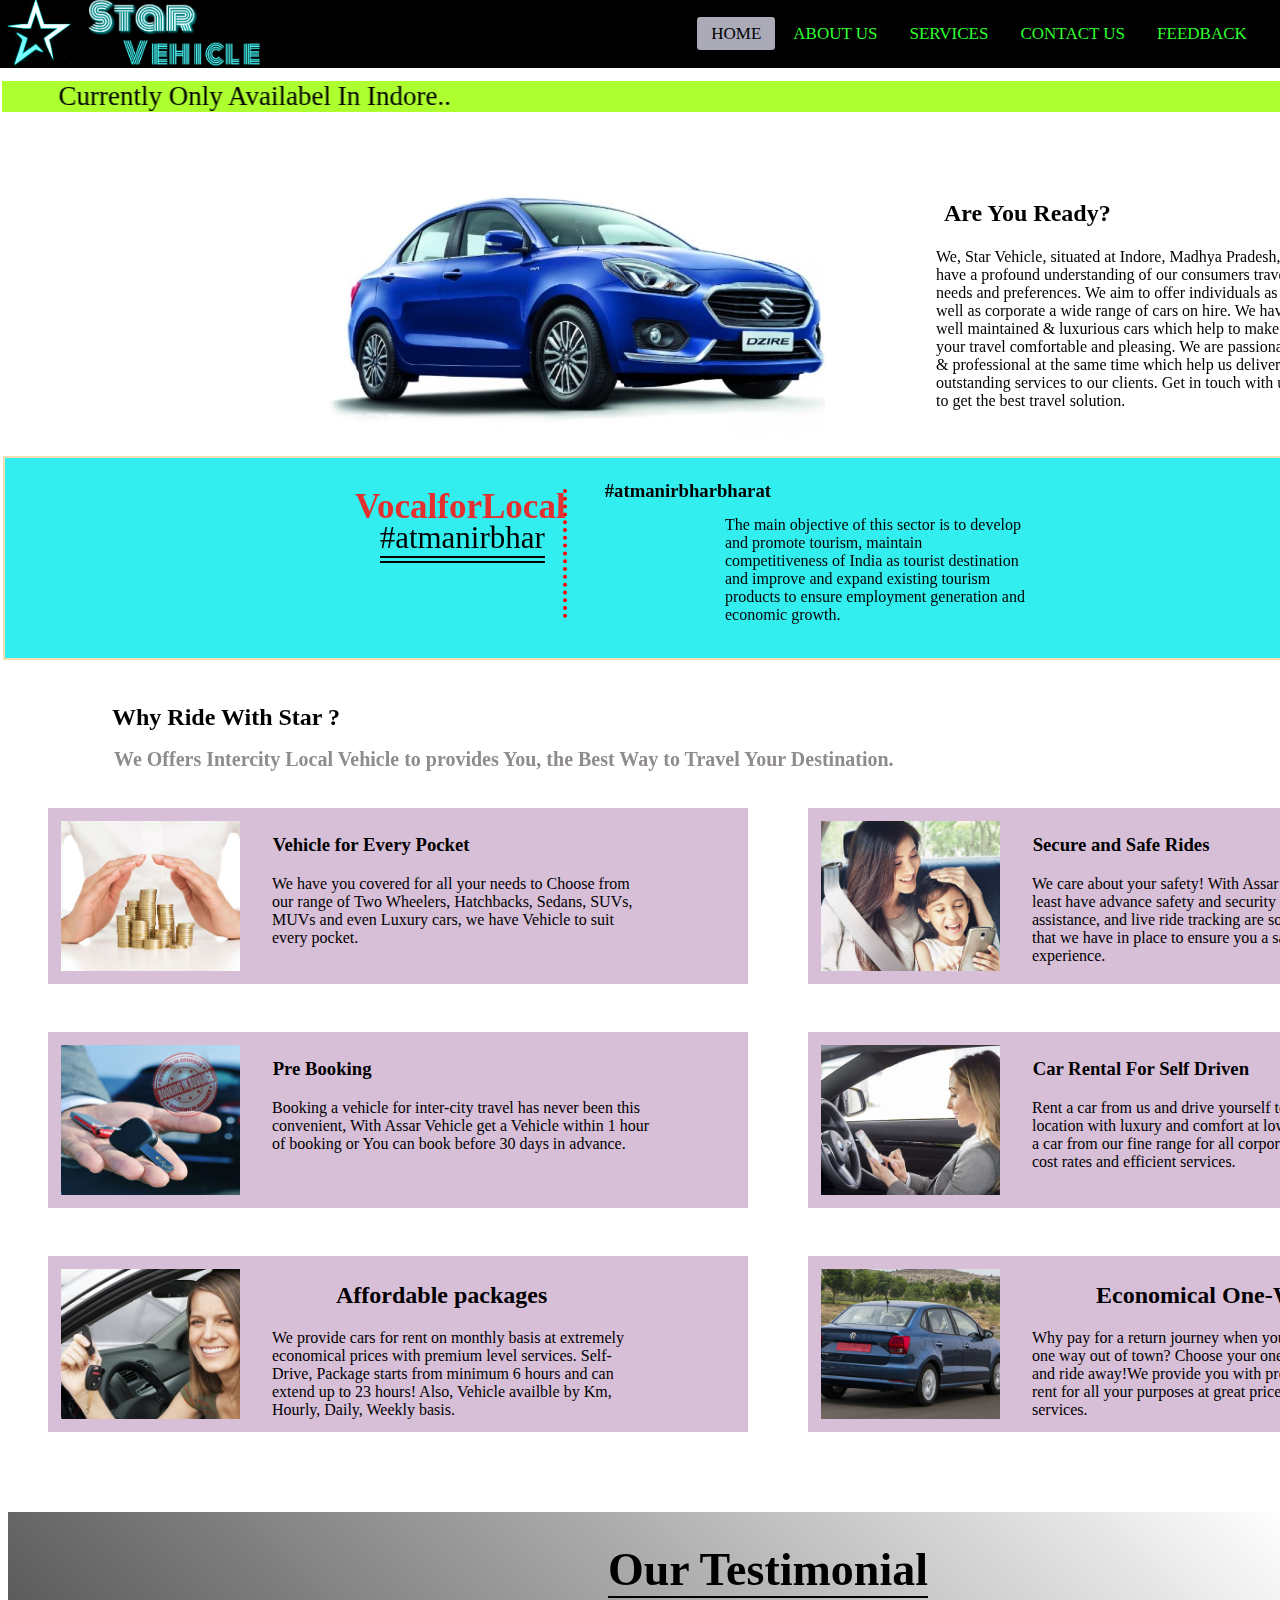
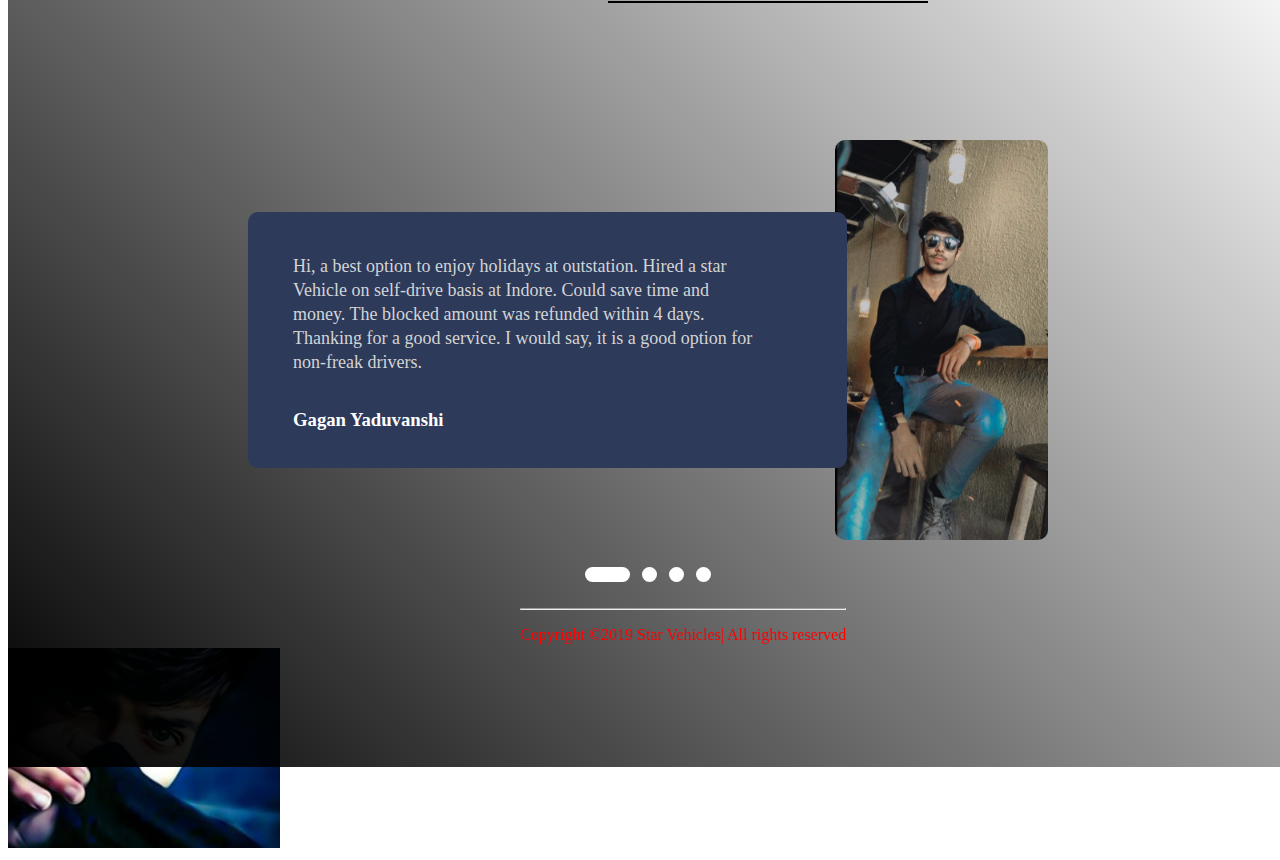
==== Star vehicle/rough.html @ 3af57954 "Update rough.html" ====
<!DOCTYPE html>
<html lang="en">
<head>
    <meta charset="UTF-8">
    <meta http-equiv="X-UA-Compatible" content="IE=edge">
    <meta name="viewport" content="width=device-width, initial-scale=1.0">
    <title>Star Vehicle</title>
</head>
<style>
   *{
    text-decoration: none;
    list-style: none;
    box-sizing: border-box;
}

     nav{
        margin: -20px;
        background: rgb(0, 0, 0);
        height: 80px;
        width: 101%;
        position: fixed;
        z-index: 45;
    }
     nav ul{
        float: right;
        margin-right: 20px;
        
    }
     nav ul li{
         display:inline-block;
       line-height: 59px;
       margin-right: -6px 5px;
    }
     nav ul li a{
        color: rgb(46, 255, 46);
        font-size: 17px;
        padding: 7px 14px;
        border-radius: 3px;
        text-transform: uppercase;
    }
    a.active, a:hover {
        background: rgb(171, 171, 184);
        transition: .5s;
        color: black;
    }
    #L1{
        width: 100px;
        position: absolute;
        margin-top: 9px;
    }
    #L2{
        width: 180px;
    position: absolute;
    z-index: 3;
    margin-left: 96px;
    margin-top: 10px;
    }
    .marq{
        background-color: greenyellow;
    position: absolute;
    margin-top: 73px;
    font-size: 27px;
    margin-left: -6px;
    z-index: -1;
    }
    .bluecar{
        width: 500px;
    position: absolute;
    margin-top: 150px;
    margin-left: 317px;
    z-index: -1;
        
    }
    .cont2 h2{
        margin-top: 8em;
    position: absolute;
    margin-left: 39em;
    font-family: auto;
    font-weight: bold;
    }
    .cont2 p{
        margin-top: 15em;
    position: absolute;
    width: 23em;
    margin-left: 58em;
    }
    .cont3{
        position: absolute;
        border: 2px solid wheat;
    background-color: rgb(51, 238, 238);
    width: 100%;
    margin-top: 28em;
    margin-left: -5px;
    
    }
    .nav2{
        height: 200px;
    position: relative;
    }
    .nav2 h2{
        margin-left: 10em;
        color: rgba(240, 34, 34, 0.938);
    display: inline-block;
    font-size: 35px;
    font-family: auto;
    }
    .nav2 h3{
        margin-left: -6em;
    border-bottom: 7px double black;
    font-size: 31px;
    position: absolute;
    font-family: auto;
    margin-top: 2em;
    display: inline-block;
    font-weight: 500;
    }
    .vl{
        border-left: 4px dotted red;
    height: 129px;
    position: absolute;
    left: 44%;
    margin-left: -3px;
    margin-top: -67px;
    }
    .part2 h3{
        left: 47%;
    position: absolute;
    margin-top: -178px;
    }
    .part2 p{
        width: 300px;
    margin-left: 45em;
    margin-top: -142px;
    position: absolute;
    }
    .cont4 h4{
        color: rgb(116 110 116 / 80%);
    margin-left: 106px;
    margin-top: 37em;
    font-size: 20px;
    font-weight: 600;
    position: absolute;
    }
    .cont4 h2{
        margin-left: 104px;
    font-weight: 700;
    font-family: auto;
    margin-top: 29em;
    position: absolute;
    }
    .box1 {
        background-color: thistle;
    margin-top: 50em;
    margin-left: 40px;
    height: 11em;
    width: 700px;
    position: absolute;
    z-index:-1;
    }
    .moneyimg {
        height: 150px;
    margin-left: 13px;
    margin-top: 13px;
    position: absolute;
    }
    .boxhead{
        margin-left: 12em;
    margin-top: 26px;
    }
    .boxpara{
        width: 380px;
    margin-left: 14em;
    }
    .box2 {
        background-color: thistle;
    margin-top: 50em;
    margin-left: 800px;
    height: 11em;
    width: 700px;
    position: absolute;
    z-index:-1;
    }
    .box3{
        background-color: thistle;
    margin-top: 64em;
    margin-left: 800px;
    height: 11em;
    width: 700px;
    position: absolute;
    z-index:-1;
    }
    .box4 {
        background-color: thistle;
    margin-top: 64em;
    margin-left: 40px;
    height: 11em;
    width: 700px;
    position: absolute;
    z-index:-1;
    }
    .box5{
        background-color: thistle;
    margin-top: 78em;
    margin-left: 800px;
    height: 11em;
    width: 700px;
    position: absolute;
    z-index:-1;
    }
    .box6 {
        background-color: thistle;
    margin-top: 78em;
    margin-left: 40px;
    height: 11em;
    width: 700px;
    position: absolute;
    z-index:-1;
    }
    .hero{
        background: linear-gradient(
45deg, rgb(0, 0, 0), transparent);
    height: 95vh;
    width: 100%;
    position: absolute;
    margin-top: 94em;
    }
    .hero h1{
        text-align: center;
    padding-top: 0px;
    font-size: 46px;
    color: currentcolor;
    font-family: auto;
    border-bottom: 7px double black;
    position: absolute;
    margin-left: 600px;
    }
    .slide-row{
        display: flex;
        width: 3200px;
        transition: 0.5s;
    }
    .slide-col{
        width: 800px;
        height: 400px;
        position: relative;
    }
    
    .user-img{
        position: absolute;
        top: 0;
        right: 0;
        height: 100%;
    }
    .user-img img{
        height: 100%;
        border-radius: 10px;
    }
    .user-text{
        background: #2d3a59;
    width: 599px;
    height: 256px;
    position: absolute;
    left: 0;
    top: 50%;
    transform: translateY(-50%);
    border-radius: 10px;
    color: #d3d4d6;
    padding: 45px;
    box-sizing: border-box;
    z-index: 2;
    }
    #tushantcol{
        height: 264px;
    padding-top: 21px;
    width: 610px;
    }
    #dhruv{
        width: 547px;
    padding-top: 74px;
    }
    #rohan{
        width: 559px;
    }
    .user-text p{
        font-size: 18px;
        line-height: 24px;
        width: 468px;
        margin-top: -3px;
    }
    .user-text h3{
        margin: 35px 0 5px;
        color: #fff;
    }
    .containerslide{
        width: 800px;
        height: 400px;
        position: absolute;
        top: 50%;
        left: 50%;
        transform: translate(-50%,-50%);
    }
    .indicator{
        position: absolute;
        left: 50%;
        transform: translateX(-50%);
        bottom: -50px;
    }
    .btn{
        display: inline-block;
        height: 15px;
        width: 15px;
        margin: 4px;
        border-radius: 15px;
        background: #fff;
        cursor: pointer;
        transition: 0.5s;
    }
    .active{
        width: 45px;
    }
    .testimonial{
        width: 100%;
        height: 100%;
        overflow: hidden;
    }
    .allbox:hover{
        transform: scale(1.3,1.3);
        transition: 2s;
        background-color: rgb(255, 185, 255);
    }
    .copyright{
        color: red;
    margin-top: 137em;
    position: absolute;
    margin-left: 40%;
    }
    .whatsapp img {
        height: 200px;
        margin-top: 140em;
    }

</style>
<body>
<div class="cont1">
    <nav>
        <img src="Logo3.jpg" id="L1" alt="">
        <img id="L2" src="Logo1.jpg" alt="Logo">
    <ul>
        <li><a class="active" href="#">Home</a></li>
        <li><a class="" href="#">About Us</a></li>
        <li><a class="" href="#">services</a></li>
        <li><a class="" href="#">Contact US</a></li>
        <li><a class="" href="#">Feedback</a></li>
    </ul>
</nav>
</div>

<div>
        <marquee direction="right" behavior="alternate" class="marq"> Currently Only Availabel In Indore..</marquee>
</div> 

<div class="cont2">
    <img class="bluecar" src="bluecar.jpeg" alt="Car">
    <h2>Are You Ready?</h2>
    <p class="para1">
        We, Star Vehicle, situated at Indore, Madhya Pradesh, have a profound understanding of our consumers travel
        needs and preferences. We aim to offer individuals as well as corporate a wide range of cars on hire. We
        have well maintained & luxurious cars which help to make your travel comfortable and pleasing. We are
        passionate & professional at the same time which help us deliver outstanding services to our clients. Get in
        touch with us to get the best travel solution.</p>
</div>

<div class="cont3">
    <div class="nav2">

        <h2>VocalforLocal</h2>
        <h3>#atmanirbhar</h3>
        <div class="vl"></div>

    </div>

    <div class="part2">

        <h3>#atmanirbharbharat</h3>
        <p>The main objective of this sector is to develop and promote tourism, maintain competitiveness of India as
            tourist destination and improve and expand existing tourism products to ensure employment generation and
            economic growth.</p>

    </div>
</div>

<div class="cont4">
    <h2>Why Ride With Star ?</h2>
    <h4>We Offers Intercity Local Vehicle to provides You, the Best Way to Travel Your Destination.</h4>
</div>

<div class="box1 allbox">
    <img class="moneyimg" src="money.jpg" alt="Value For Money">
    <h3 class="boxhead">Vehicle for Every Pocket</h3>
    <p class="boxpara">We have you covered for all your needs to Choose from our range of Two Wheelers, Hatchbacks,
        Sedans, SUVs, MUVs and even Luxury cars, we have Vehicle to suit every pocket.</p>
</div>

<div class="box2 allbox">
    <img class="moneyimg" src="secure.jpg" alt="Secure and safe rides">
    <h3 class="boxhead">Secure and Safe Rides</h3>
    <p class="boxpara">We care about your safety! With Assar Vehicle, Vehicles at least have advance safety and
        security like, 24*7 roadside assistance, and live ride tracking are some of the features that we have in
        place to ensure you a safe travel experience.</p>
</div>

 <div class="box3 allbox">
    <img class="moneyimg" src="selfdrive.jpg" alt="Selfdrive">
    <h3 class="boxhead">Car Rental For Self Driven</h3>
    <p class="boxpara">Rent a car from us and drive yourself to your next dream location with luxury and comfort at
        low rates.Rent yourself a car from our fine range for all corporate purposes at low cost rates and efficient
        services.</p>
</div>

<div class="box4 allbox">
    <img class="moneyimg" src="prebook.jpg" alt="Pre Booking">
    <h3 class="boxhead">Pre Booking</h3>
    <p class="boxpara">Booking a vehicle for inter-city travel has never been this convenient, With Assar Vehicle get
        a Vehicle within 1 hour of booking or You can book before 30 days in advance.</p>
</div>

<div class="box5 allbox">
    <img class="moneyimg" src="economicalonewaytrips.jpg" alt=" One way Trip">
    <h2 class="boxhead">Economical One-Way Trips</h2>
    <p class="boxpara">Why pay for a return journey when you are traveling just one way out of town? Choose your
        one-way travel package and ride away!We provide you with premium AC cars on rent for all your purposes at
        great prices with efficient services.</p>
</div>

<div class="box6 allbox">
    <img class="moneyimg" src="affordablepackages.jpg" alt="Affordable">
    <h2 class="boxhead">Affordable packages</h2>
    <p class="boxpara">We provide cars for rent on monthly basis at extremely economical prices with premium level
        services. Self-Drive, Package starts from minimum 6 hours and can extend up to 23 hours! Also, Vehicle
        availble by Km, Hourly, Daily, Weekly basis.</p>
</div>


<div class="hero">
    <h1>Our Testimonial</h1>

    <div class="containerslide">
            <div class="indicator">
                <span class="btn active"></span>
                <span class="btn"></span>
                <span class="btn"></span>
                <span class="btn"></span>
            </div>
        <div class="testimonial">
        <div class="slide-row" id="slide">
            <div class="slide-col">
                <div class="user-text">
                        <p>Hi, a best option to enjoy holidays at outstation. Hired a star Vehicle on self-drive basis at Indore. Could save time and money. The blocked amount was refunded within 4 days. Thanking for a good service. I would say, it is a good option for non-freak drivers.</p>
                        <h3>Gagan Yaduvanshi</h3>
      
                </div>
                <div class="user-img">
                        <img src="Gagan.jpg" alt="User image">
                </div>
            </div>
            <div class="slide-col">
                <div class="user-text" id="tushantcol">
                        <p>Definitely a boon for people like me who can’t afford to own a car. It also will take you off the hassle of parking a car and definitely a plus for city like Indore which is heavily saturated with private vehicles on road and off road. A service like this should be promoted by government. It is definitely a plus over hiring a cab and losing your privacy.....thumbs up to Star Vehicle.</p>
                        <h3>Tushant Yaduvanshi</h3>

                </div>
                <div class="user-img">
                        <img src="tushant4.jpg" alt="User image">
                </div>
            </div>
            <div class="slide-col">
                <div class="user-text" id="dhruv">
                        <p>Had a wonderful experience with Assar Vehicle!! Took the Assar Vehicle all the way to Indore.</p>
                        <h3>Dhruv Patil</h3>

                </div>
                <div class="user-img">
                        <img src="Dhruv1.jpg" alt="User image">
                </div>
            </div>
            <div class="slide-col">
                <div class="user-text" id="rohan">
                        <p>Hi, a best option to enjoy holidays at outstation. Hired a star Vehicle on self-drive basis at Indore. Could save time and money. The blocked amount was refunded within 4 days. Thanking for a good service. I would say, it is a good option for non-freak drivers.</p>
                        <h3>Rohan More</h3>
                </div>
                <div class="user-img">
                        <img src="Rohan.jpg" alt="User image">
                </div>
            </div>
    </div>
</div>
    </div>
</div>

<div class="copyright">
    <hr>
    <p>Copyright ©2019 Star Vehicles| All rights reserved</p>
</div>

<div class="whatsapp">
    <a href="https://wa.me//9516557609"></a>
    <img src="tushant.jpg" alt="">
</div>

<script>

    var btn = document.getElementsByClassName("btn");
    var slide=document.getElementById("slide");

    btn[0].onclick =  function(){
        slide.style.transform = "translateX(0px)";
        for(i=0;i<4;i++){
            btn[i].classList.remove("active");
        }
        this.classList.add("active");
    }
    btn[1].onclick =  function(){
        slide.style.transform = "translateX(-800px)";
        for(i=0;i<4;i++){
            btn[i].classList.remove("active");
        }
        this.classList.add("active");
    }
    btn[2].onclick =  function(){
        slide.style.transform = "translateX(-1600px)";
        for(i=0;i<4;i++){
            btn[i].classList.remove("active");
        }
        this.classList.add("active");
    }
    btn[3].onclick =  function(){
        slide.style.transform = "translateX(-2400px)";
        for(i=0;i<4;i++){
            btn[i].classList.remove("active");
        }
        this.classList.add("active");
    }


</script>

    
</body>
</html>
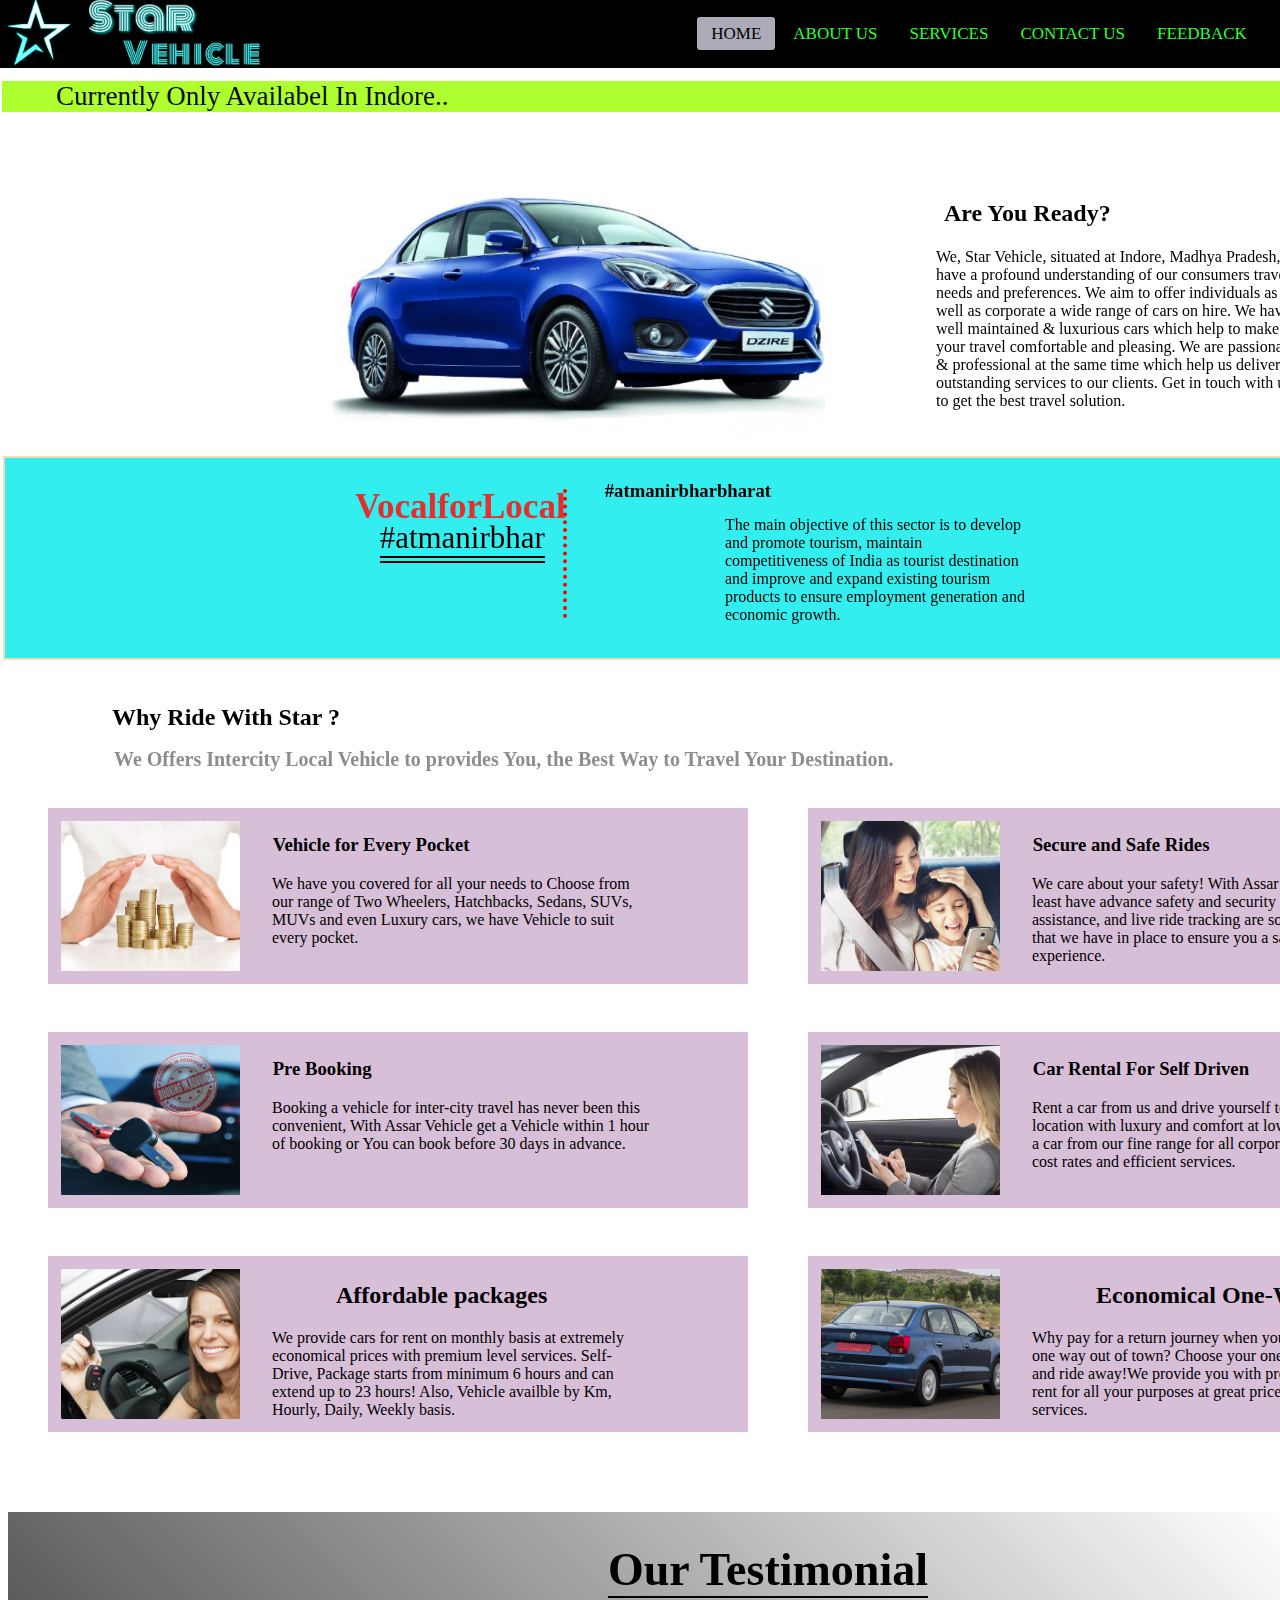
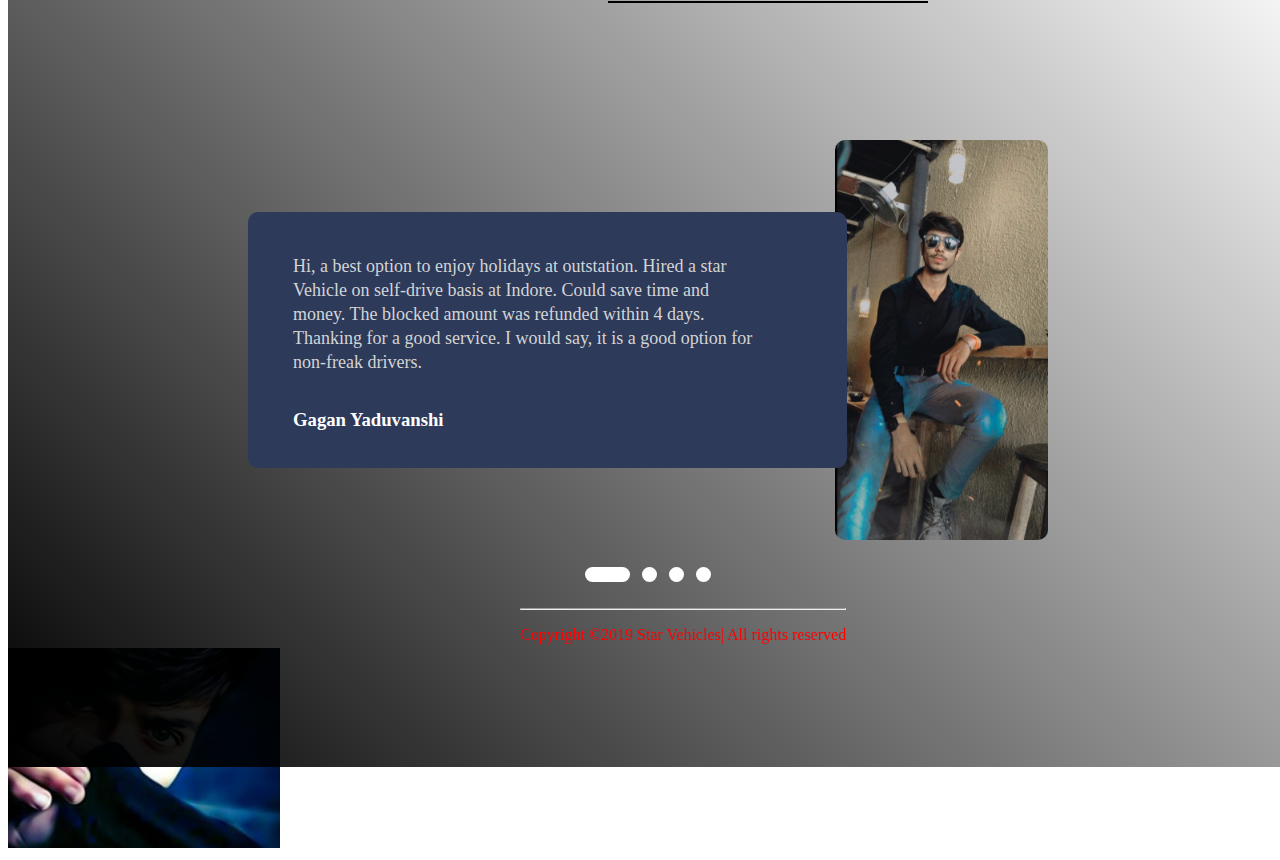
==== commit 2839bd78: "Update rough.html" ====
--- a/Star vehicle/rough.html
+++ b/Star vehicle/rough.html
@@ -1,3 +1,4 @@
+
 
 
 
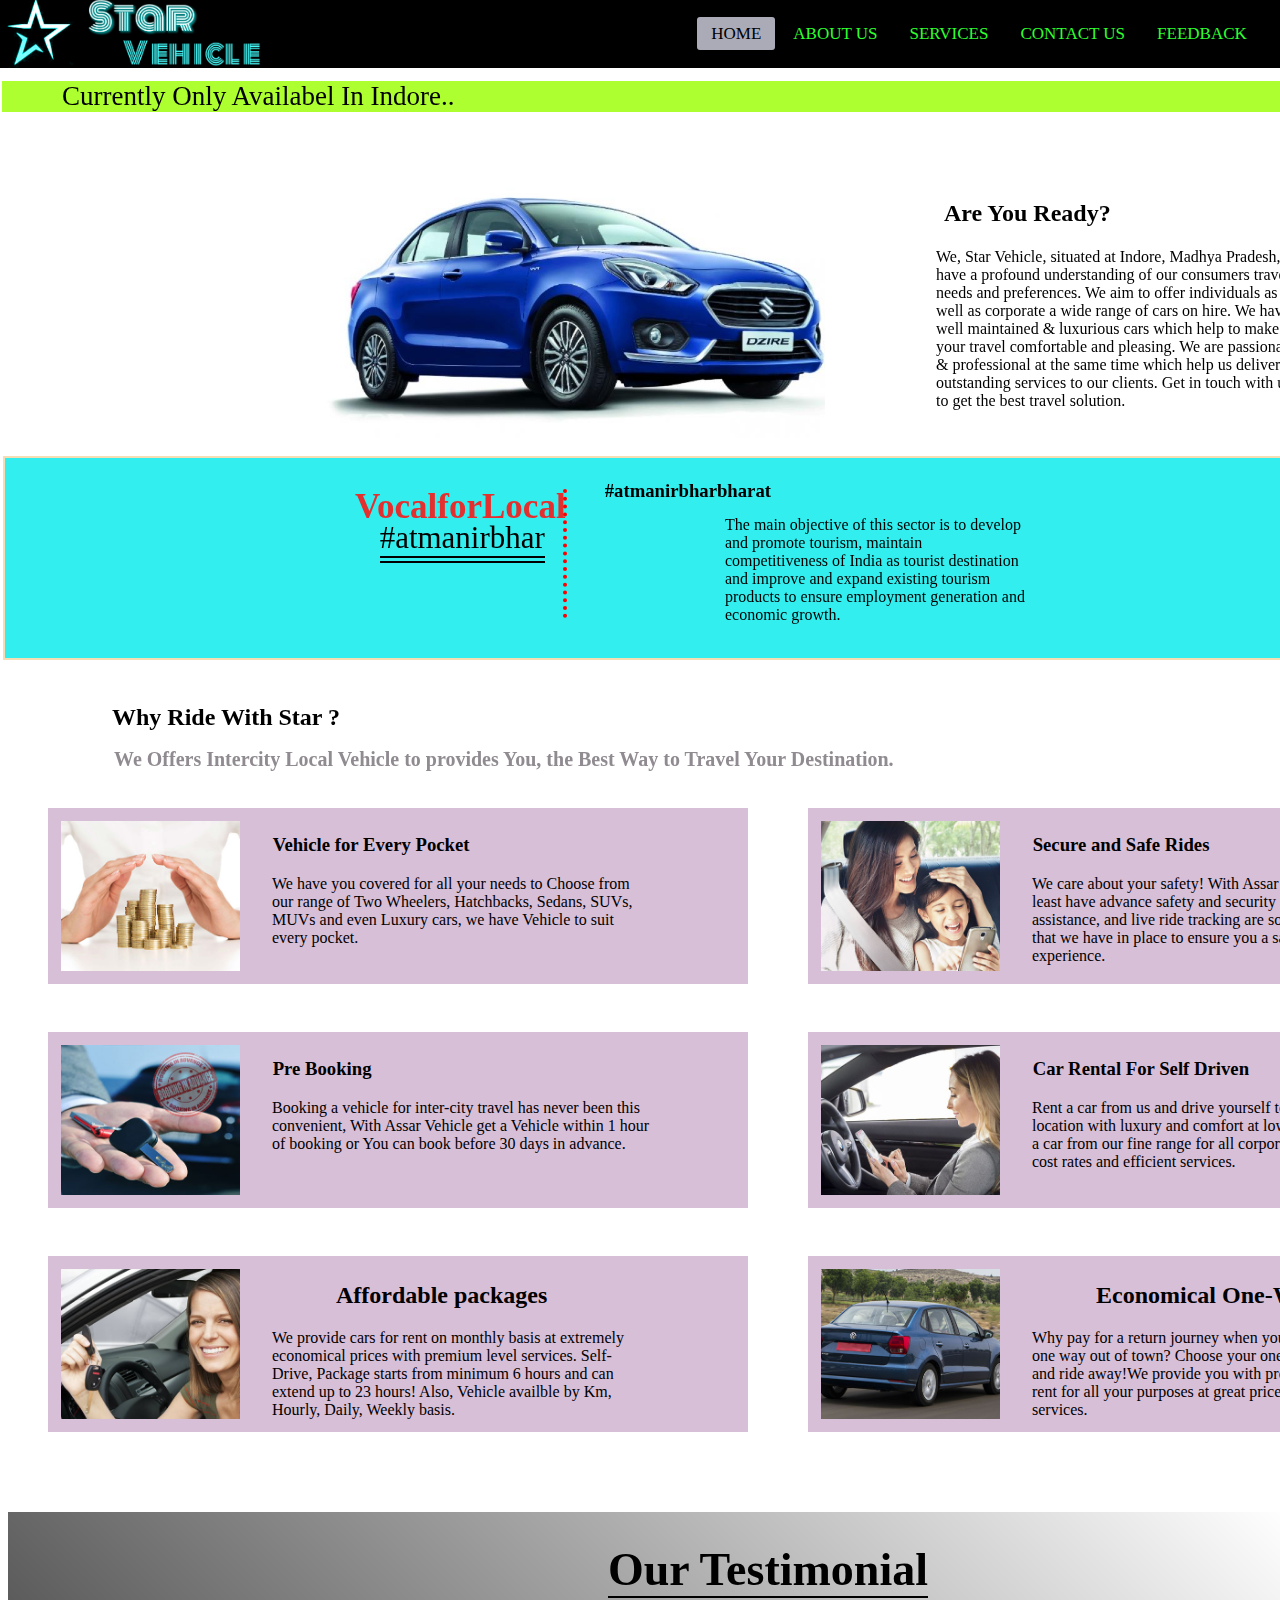
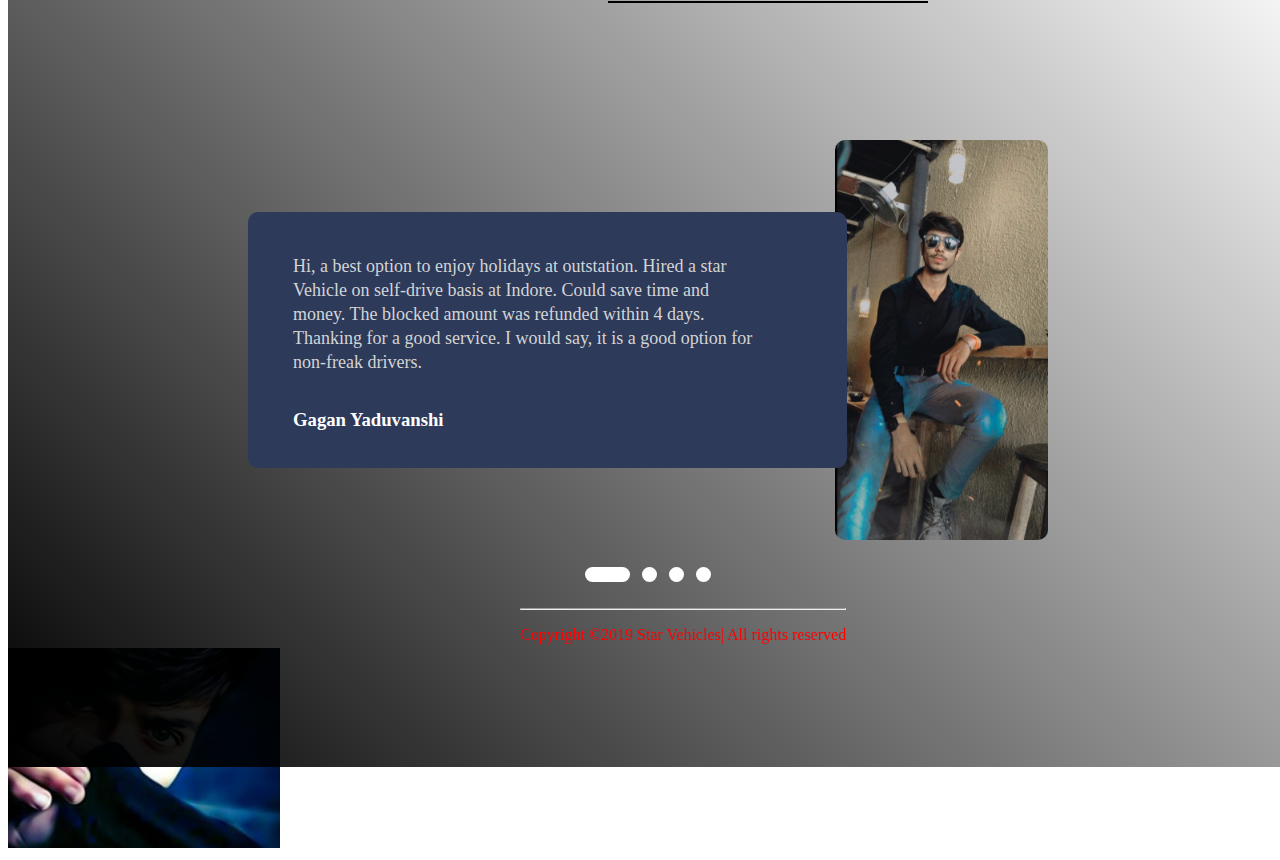
==== commit 77b3983b: "Update rough.html" ====
--- a/Star vehicle/rough.html
+++ b/Star vehicle/rough.html
@@ -1,3 +1,5 @@
+
+
 
 
 
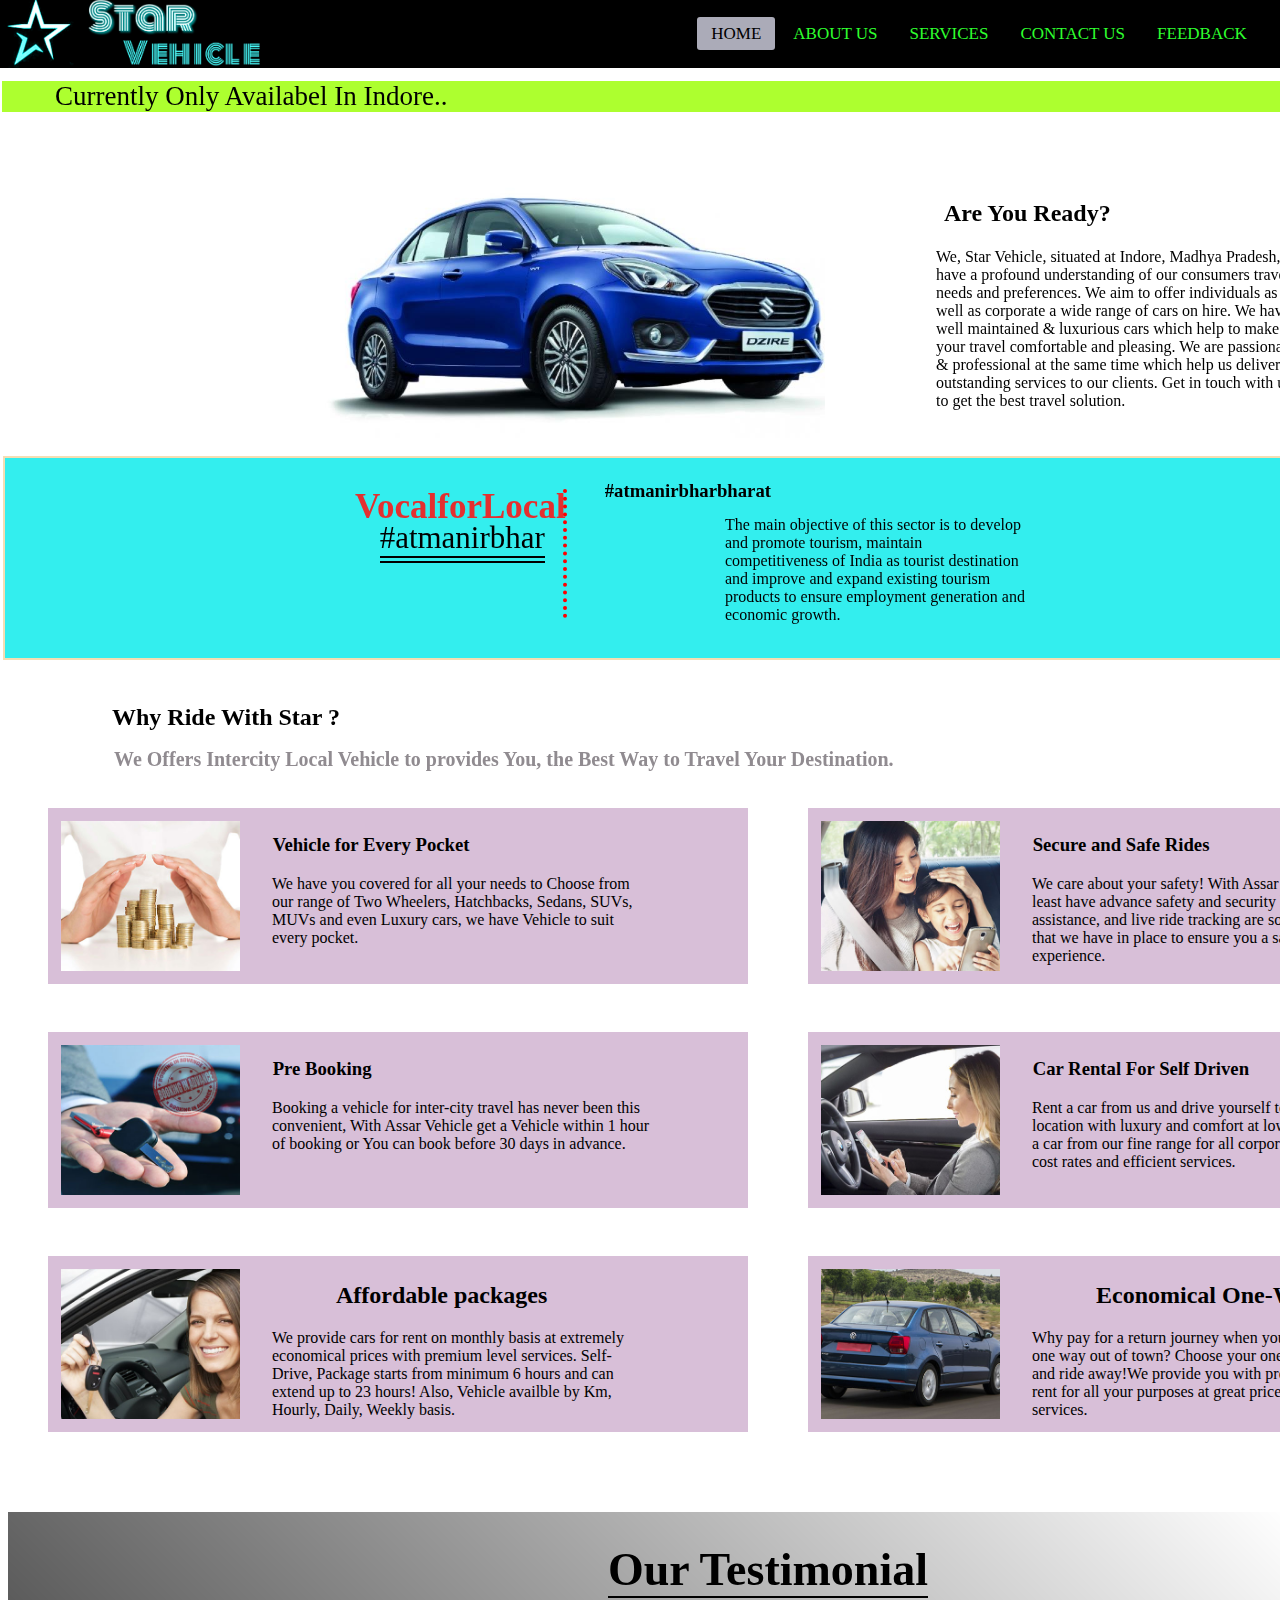
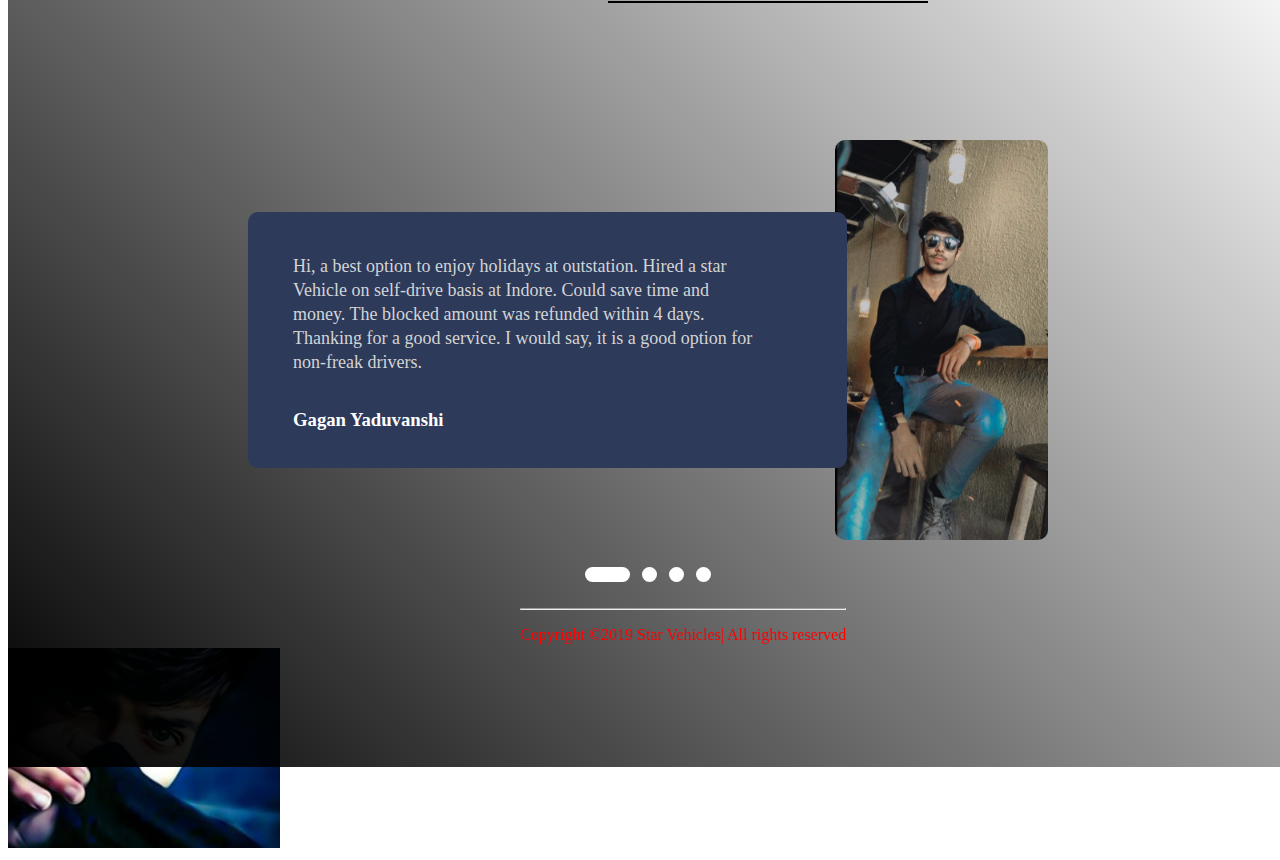
==== commit 014351c7: "Update rough.html" ====
--- a/Star vehicle/rough.html
+++ b/Star vehicle/rough.html
@@ -1,3 +1,4 @@
+
 
 
 
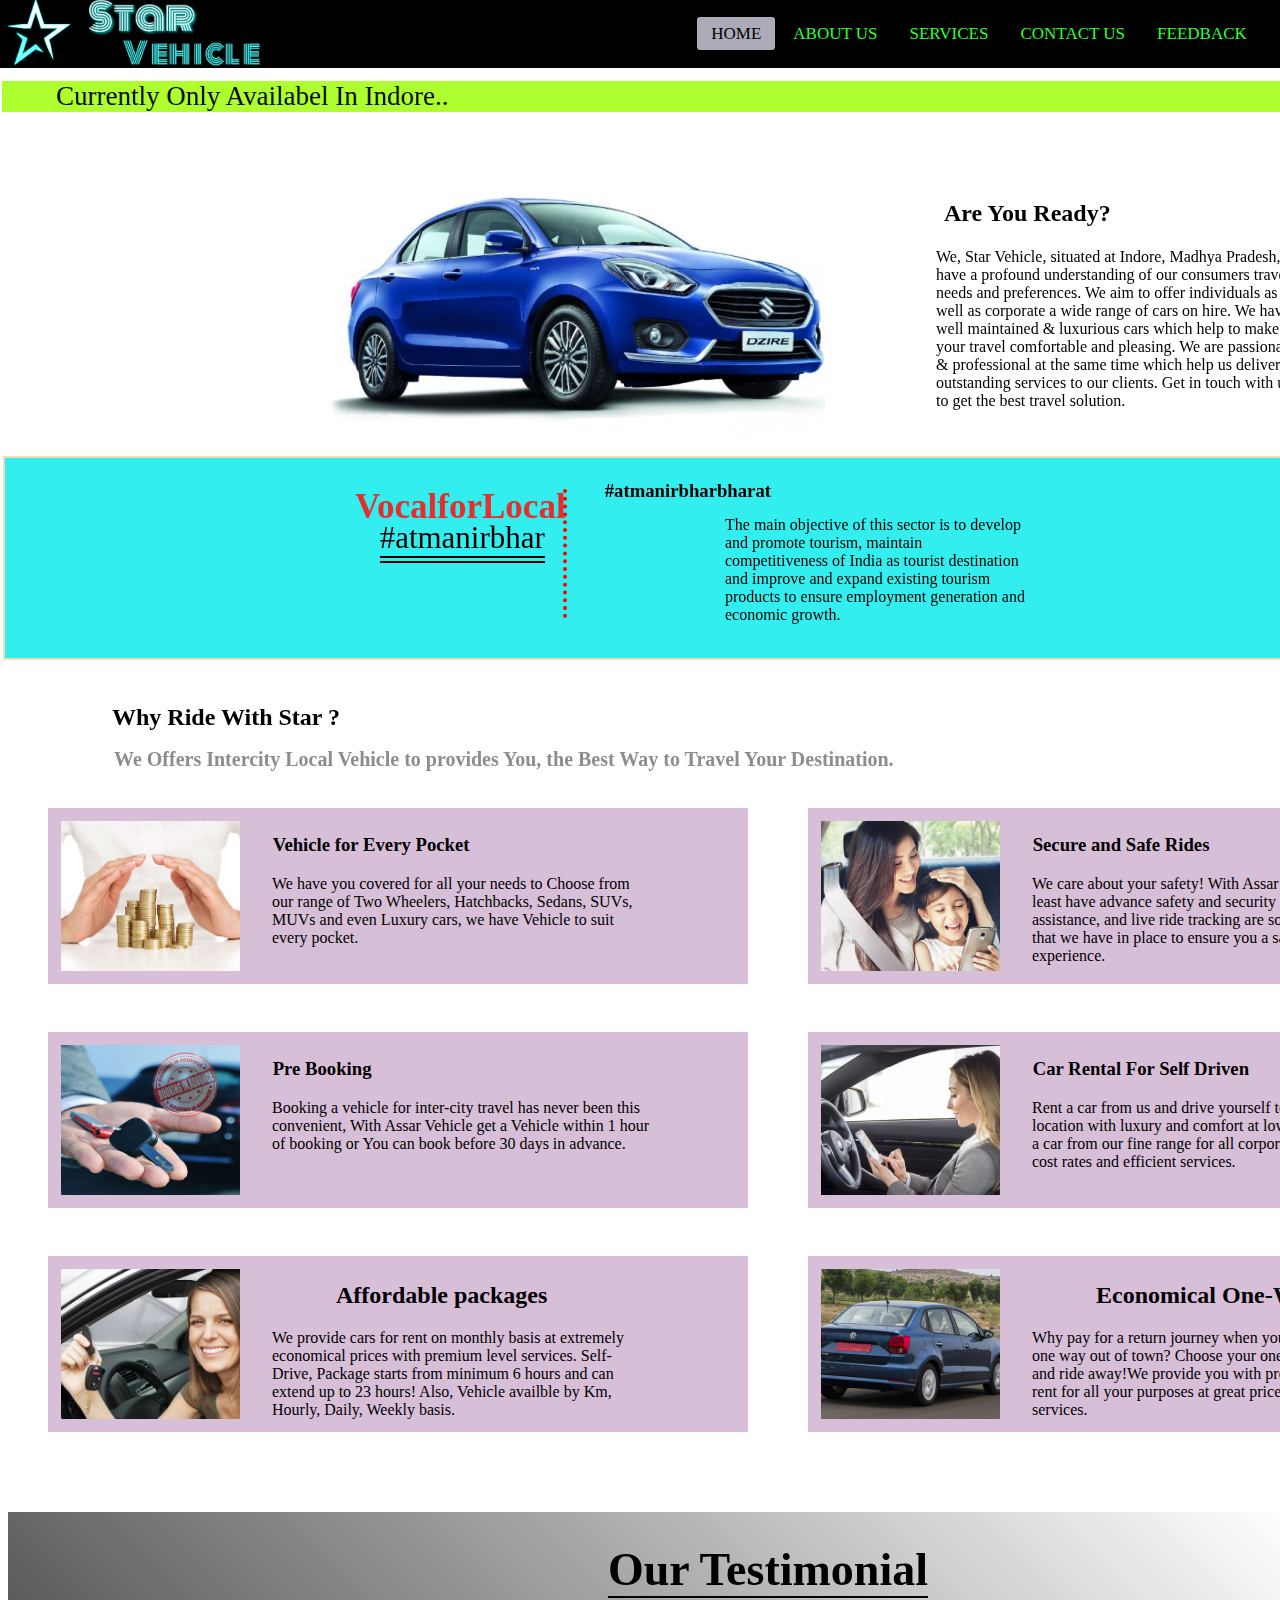
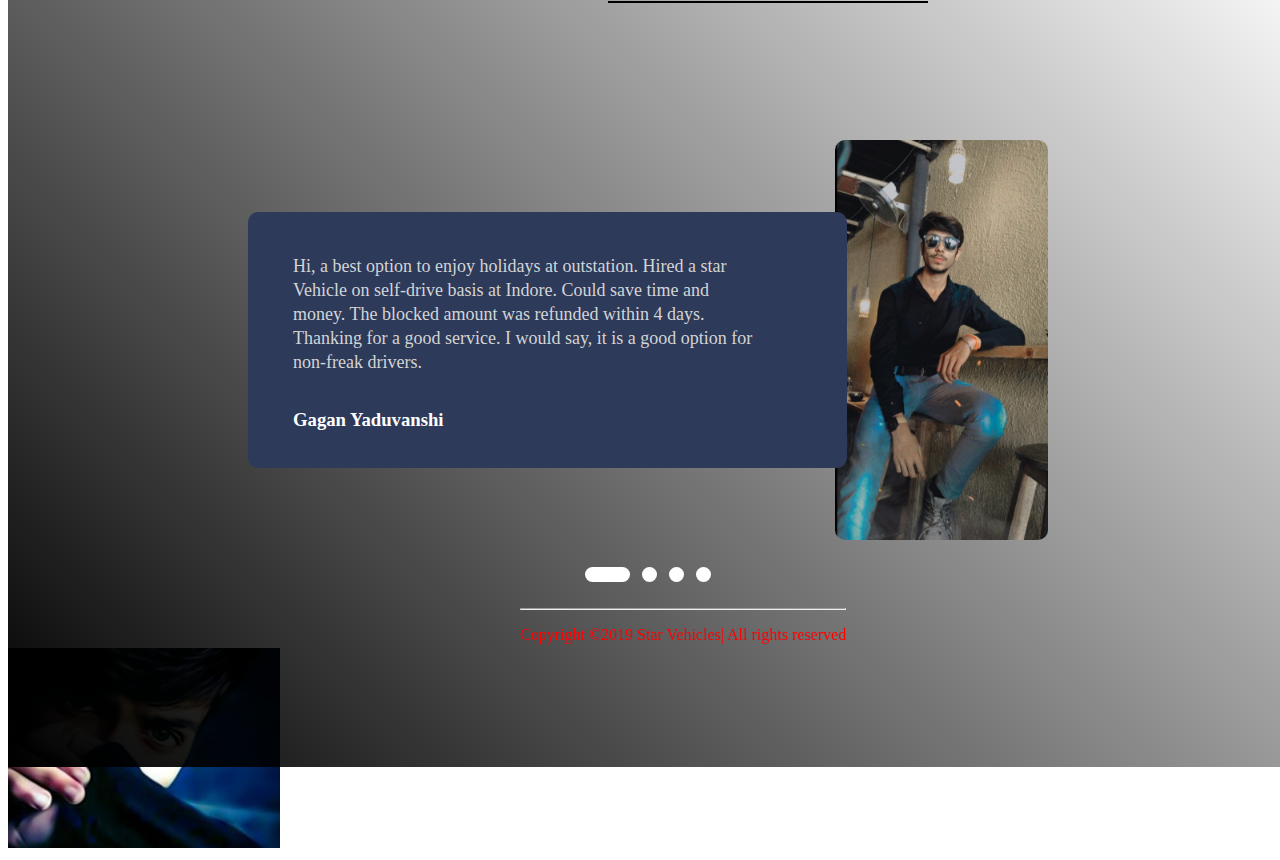
==== commit df504f9f: "Update rough.html" ====
--- a/Star vehicle/rough.html
+++ b/Star vehicle/rough.html
@@ -1,3 +1,4 @@
+
 
 
 
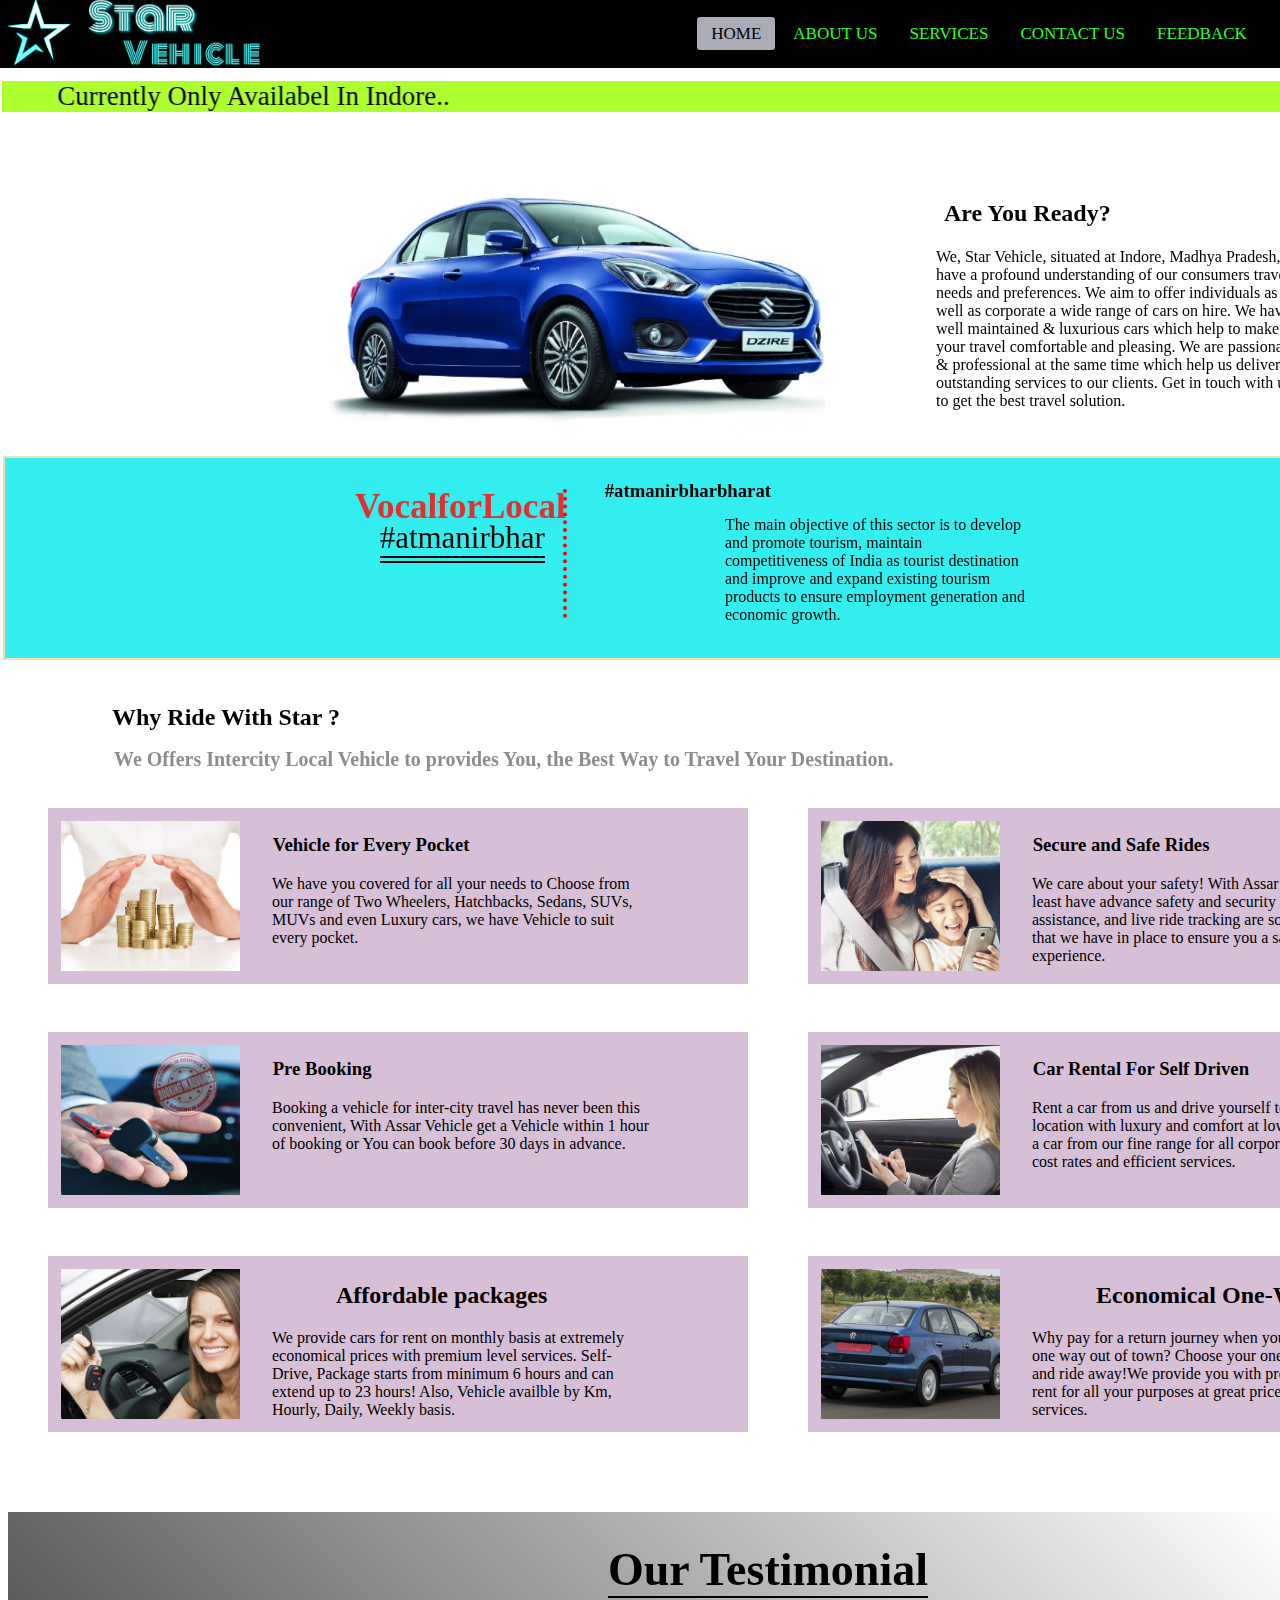
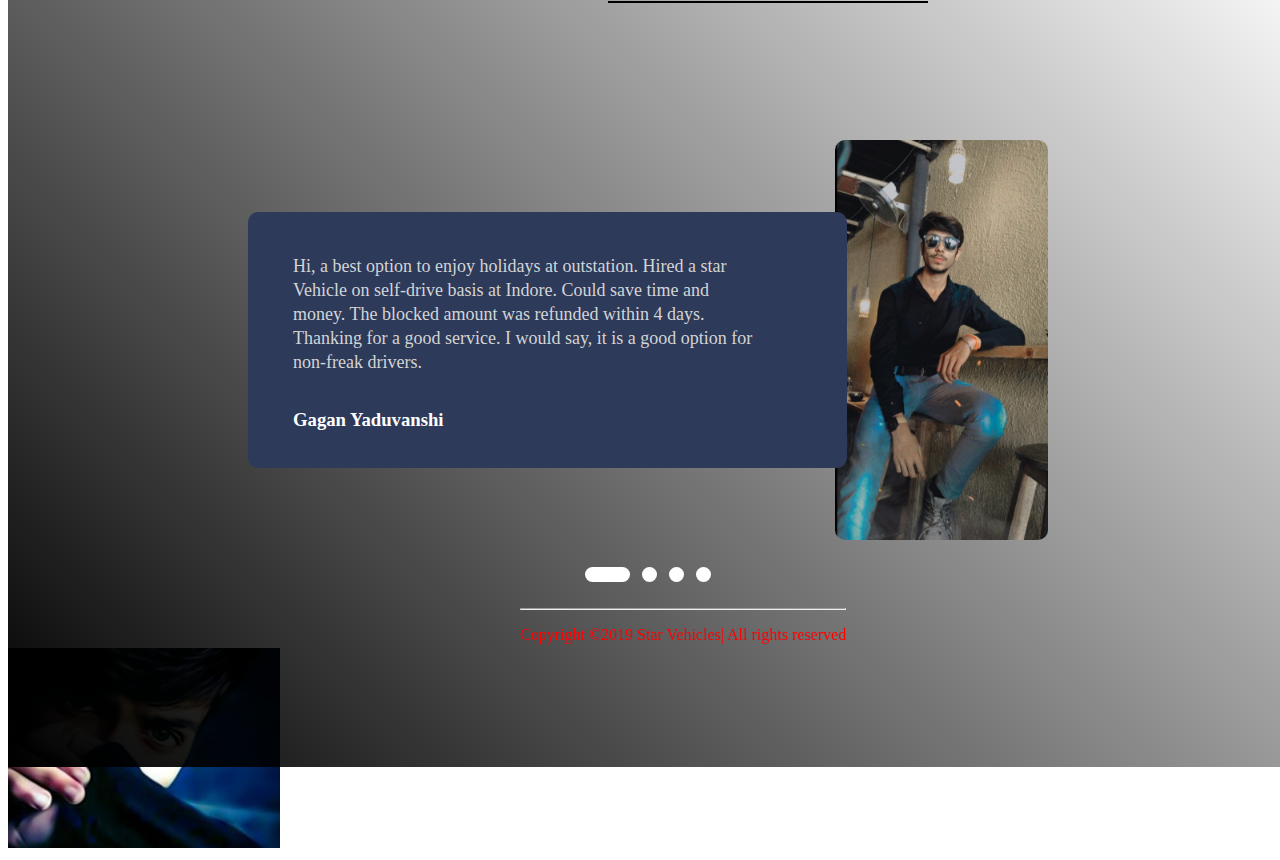
==== commit 1f015632: "Update rough.html" ====
--- a/Star vehicle/rough.html
+++ b/Star vehicle/rough.html
@@ -1,3 +1,4 @@
+
 
 
 
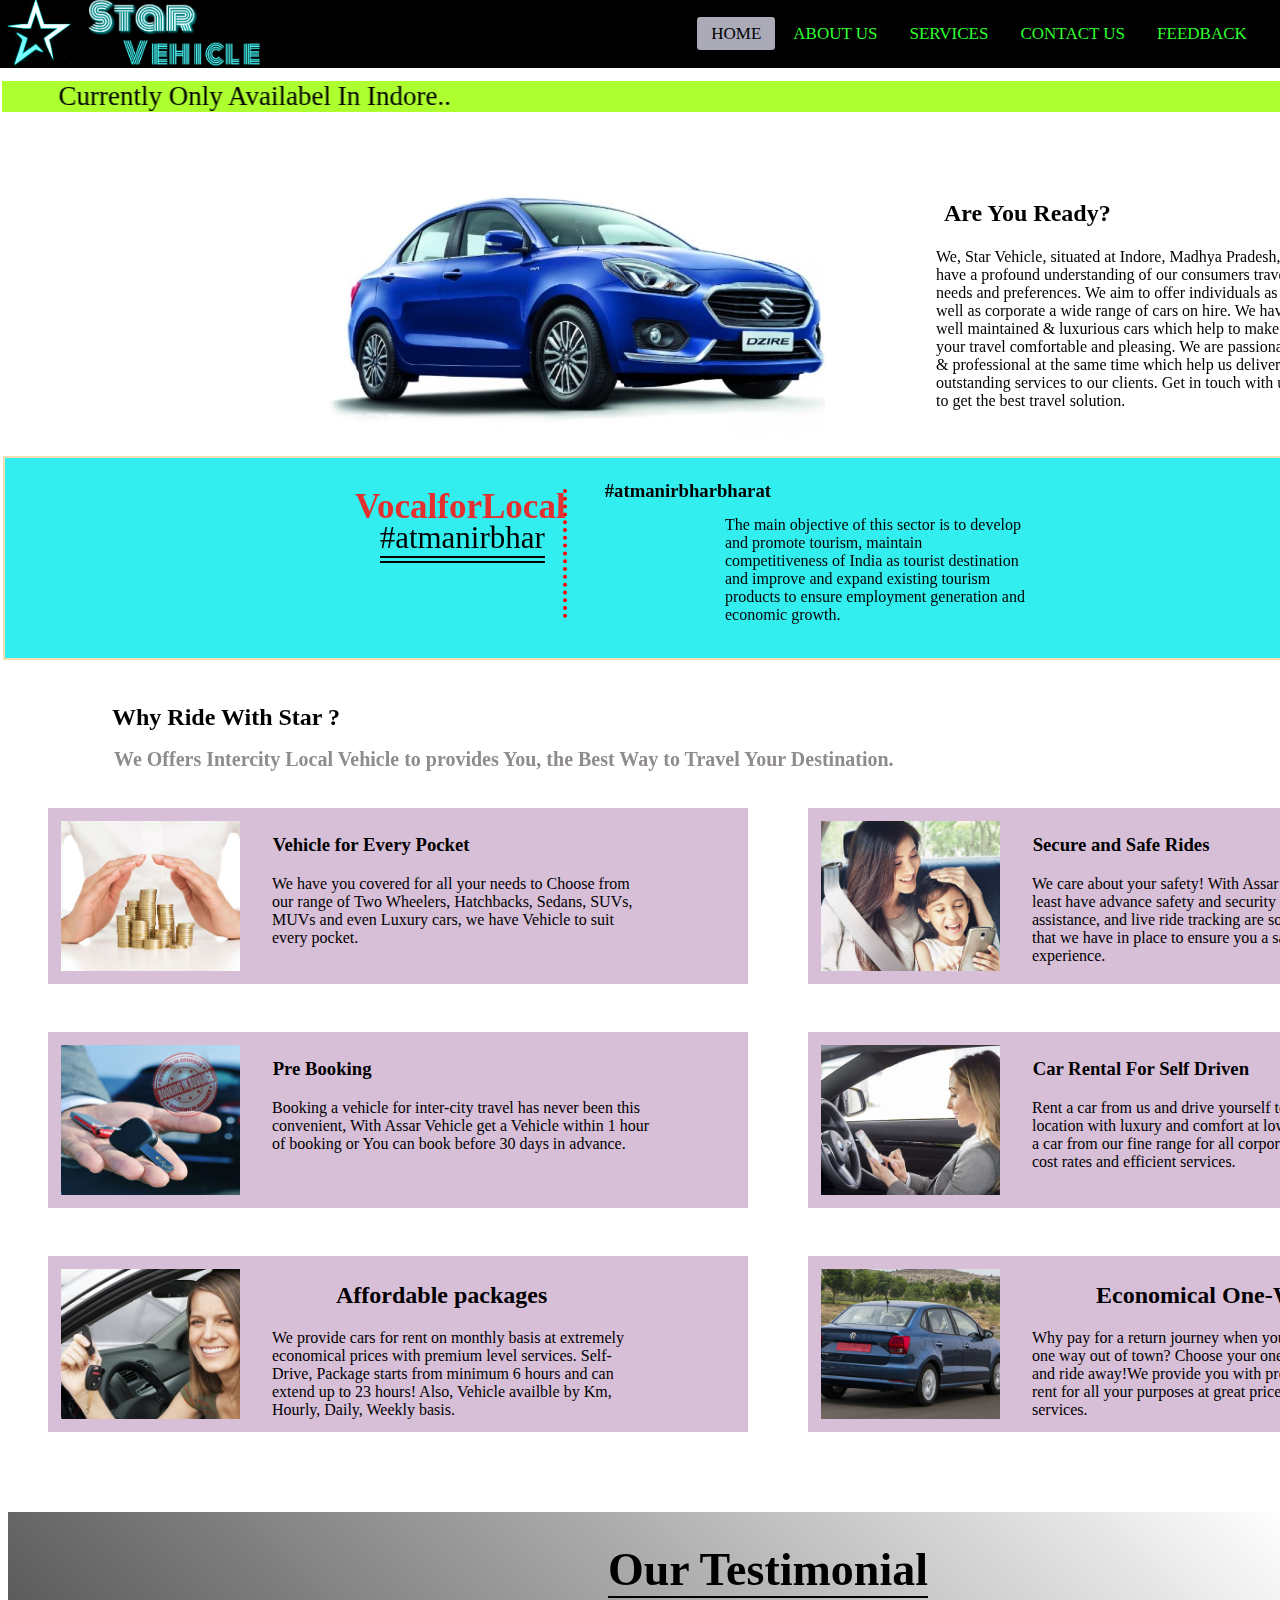
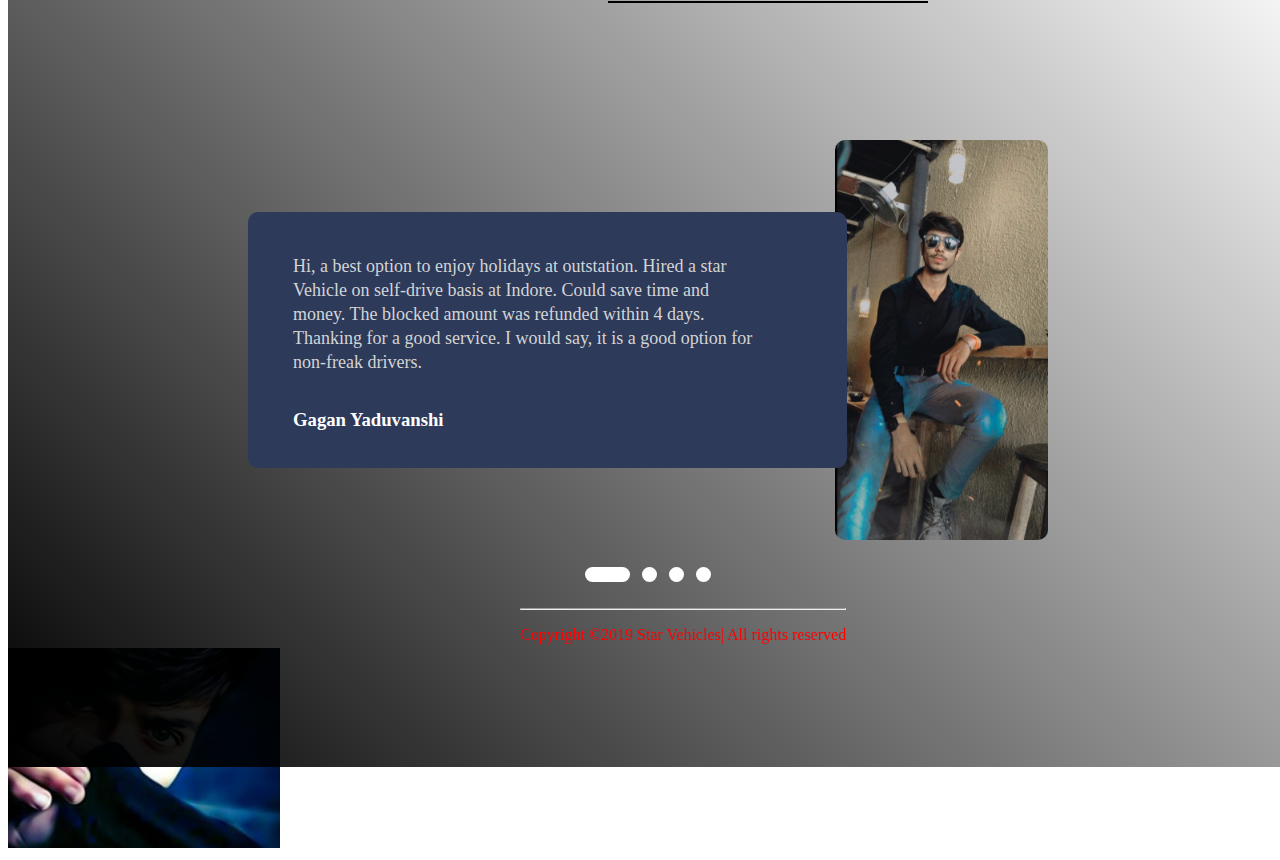
==== commit 55d5f09c: "Initial commit" ====
--- a/Star vehicle/rough.html
+++ b/Star vehicle/rough.html
@@ -1,13 +1,3 @@
-
-
-
-
-
-
-
-
-
-
 <!DOCTYPE html>
 <html lang="en">
 <head>
